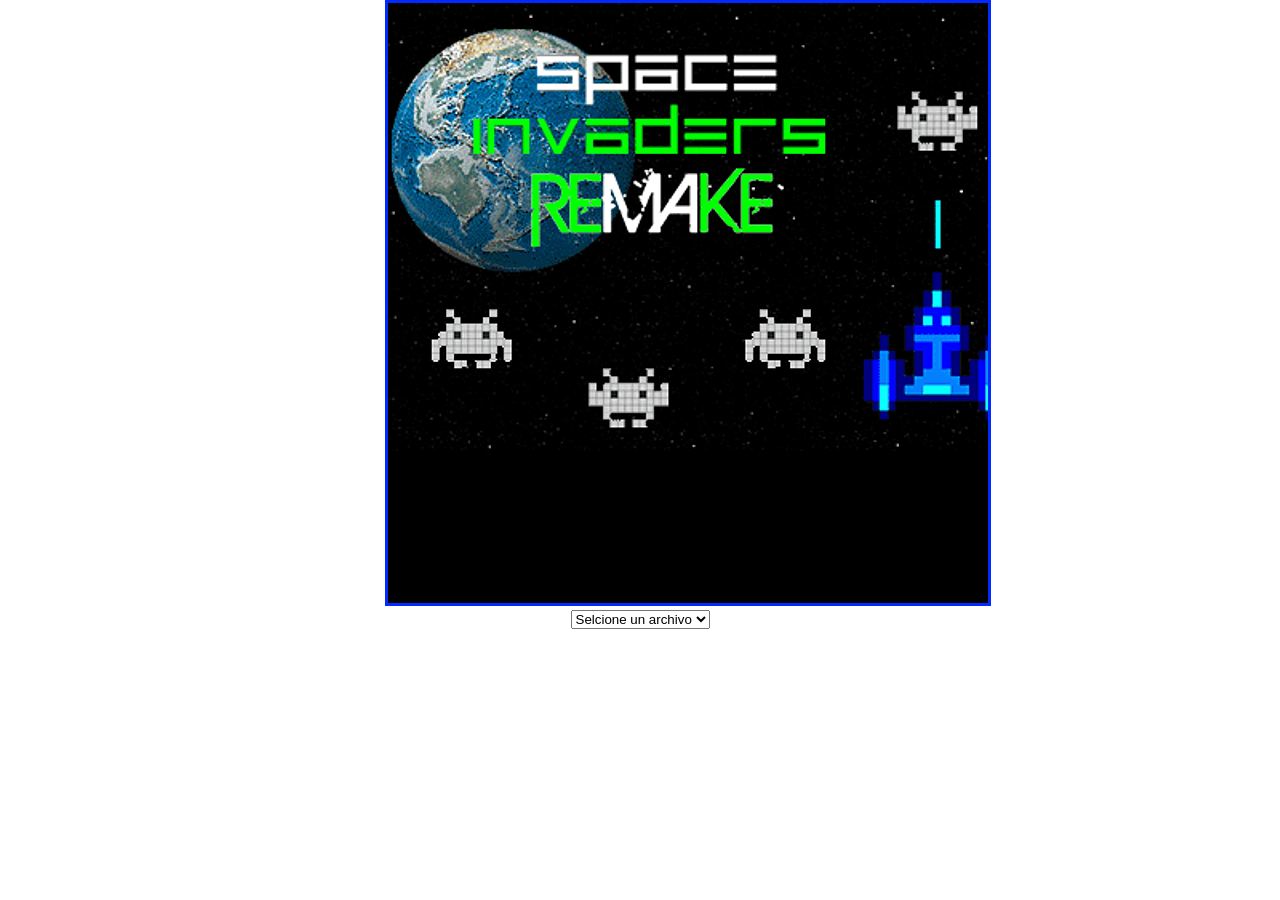
==== Guia1.html @ 1bb55f8a "Guia 6  movimiento de los enemigos" ====
<!DOCTYPE html>
<html lang="en">
<head>
    <meta charset="UTF-8">
    <meta name="viewport" content="width=device-width, initial-scale=1.0">
    <link rel="stylesheet" href="./guia1.css">
    <title>Document</title>
</head>
<body>
    <canvas id="marco" width="600" height="600"> </canvas>
    
    <select name="ejemploImagenes" id="archivo">
        <option value="#" >Selcione un archivo</option>
        <option value="logoTwitter.png"> Twitter</option>
        <option value="logoFacebook.png"> Fecbook</option>  twitch.png
        <option value="twitch.png"> Twitch</option>
    </select>
<script src="./navesSpaciales/Guia6.js"></script>
</body>
</html>
---- guia1.css ----
body{

    width: 510px;
    margin: 0 auto;
    text-align: center;
   }
canvas{
    background-color: rgb(0, 0, 0);
    border: solid rgb(0, 42, 255) 3px;
}
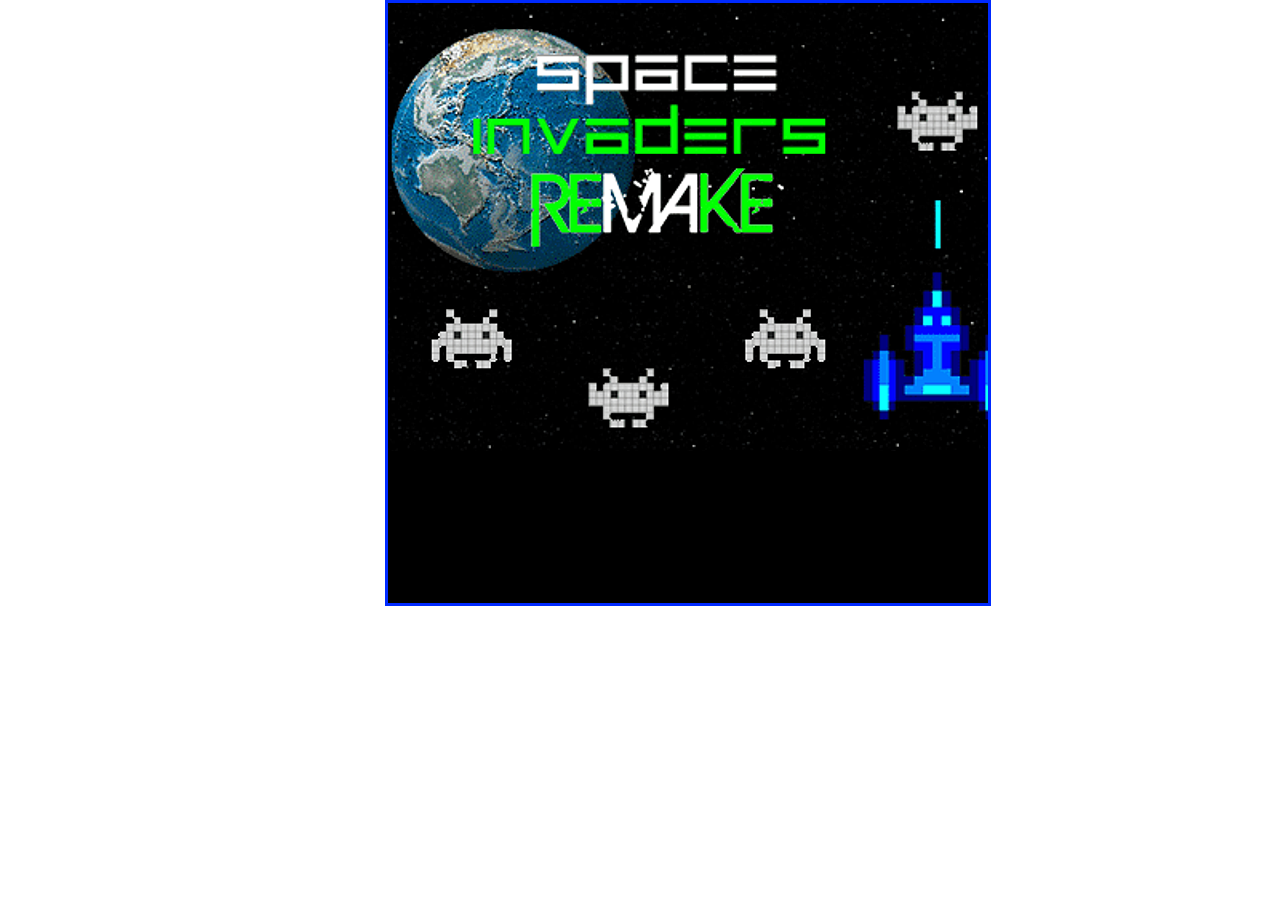
==== commit cb612f90: "Guia 13 final del juego" ====
--- a/Guia1.html
+++ b/Guia1.html
@@ -9,12 +9,28 @@
 <body>
     <canvas id="marco" width="600" height="600"> </canvas>
     
-    <select name="ejemploImagenes" id="archivo">
-        <option value="#" >Selcione un archivo</option>
-        <option value="logoTwitter.png"> Twitter</option>
-        <option value="logoFacebook.png"> Fecbook</option>  twitch.png
-        <option value="twitch.png"> Twitch</option>
-    </select>
-<script src="./navesSpaciales/Guia6.js"></script>
+    <audio id="boing"
+     src="./sonido/boing.mp3"
+     src="./sonido/boing.ogg"
+     ></audio>
+     
+     <audio id="disparo"
+      src="./sonido/disparo.mp3"
+      src="./sonido/disparo.ogg"
+      ></audio>
+      
+      <audio id="intro"
+      src="./sonido/intro.mp3"
+      src="./sonido/intro.ogg"
+      ></audio>
+
+      <audio id="fin"
+      src="./sonido/gameOver.mp3"
+      src="./sonido/gameOver.ogg"
+      ></audio>
+    
+    <audio id="" src=""></audio>
+   
+<script src="./navesSpaciales/Guia13.js"></script>
 </body>
 </html>
